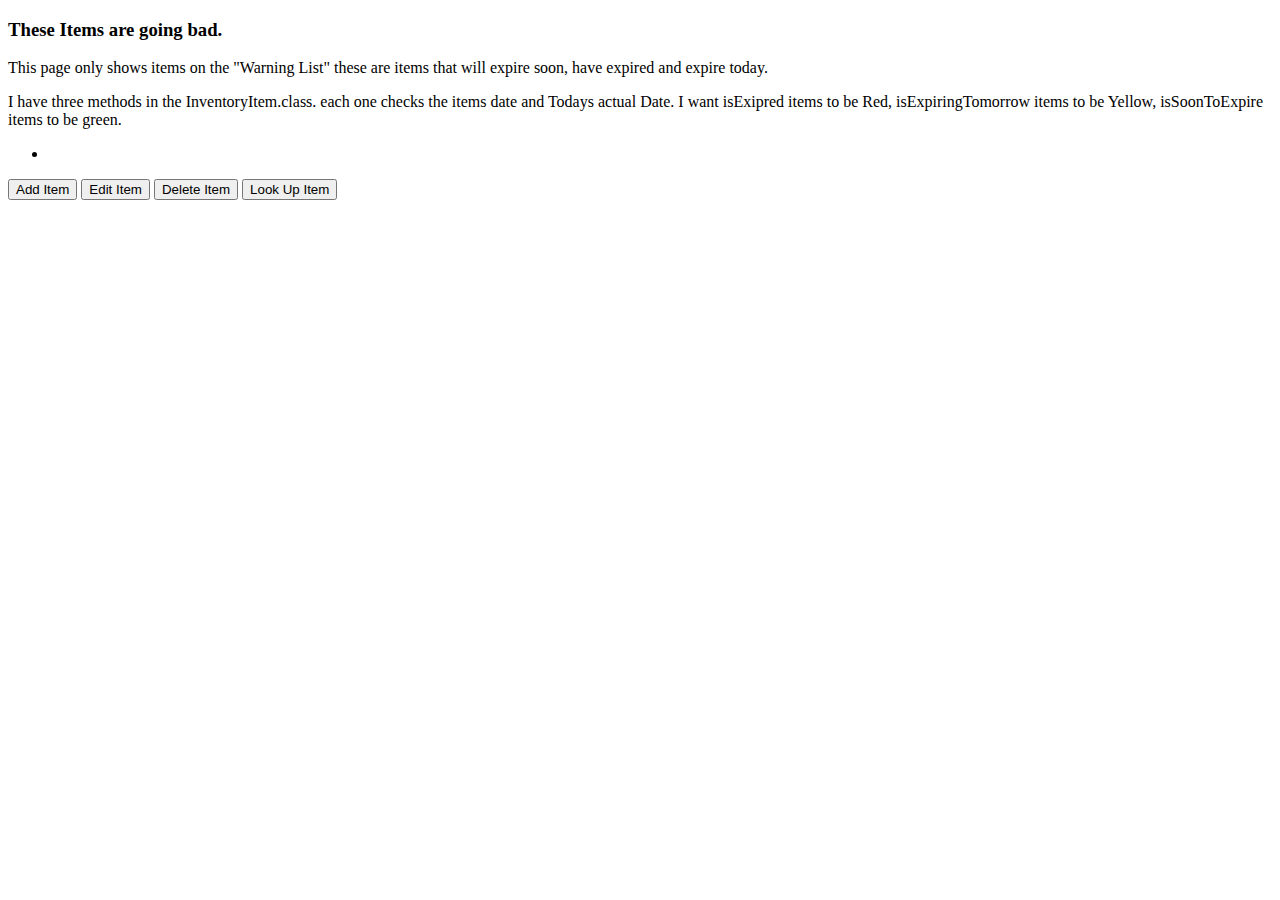
==== src/main/resources/templates/index.html @ d7e3c94f "made some notes on the pages" ====
<!DOCTYPE html>
<html lang="en">
<head>
    <meta charset="UTF-8">
    <title>IMS</title>
</head>
<body>
    <h3>These Items are going bad.</h3>
    <p>This page only shows items on the "Warning List" these are items that will expire soon, have expired and expire today.</p>
    <p>I have three methods in the InventoryItem.class. each one checks the items date and Todays actual Date. I want isExipred items to be Red, isExpiringTomorrow items to be Yellow, isSoonToExpire items to be green.</p>

    <ul class="item-list" th:each="item: ${itemsModel}" th:if="${item.isOnWarningList()}">
			<li> <a th:text="${item.Name + ' Date: ' + item.ExpirationDate + ' Location: ' + item.Location}"></a> </li>
    </ul>

        
<a href="addItem"><button>Add Item</button></a>
<button>Edit Item</button>
<a href="deleteItem"><button>Delete Item</button></a>
<button>Look Up Item</button>

</body>
</html>
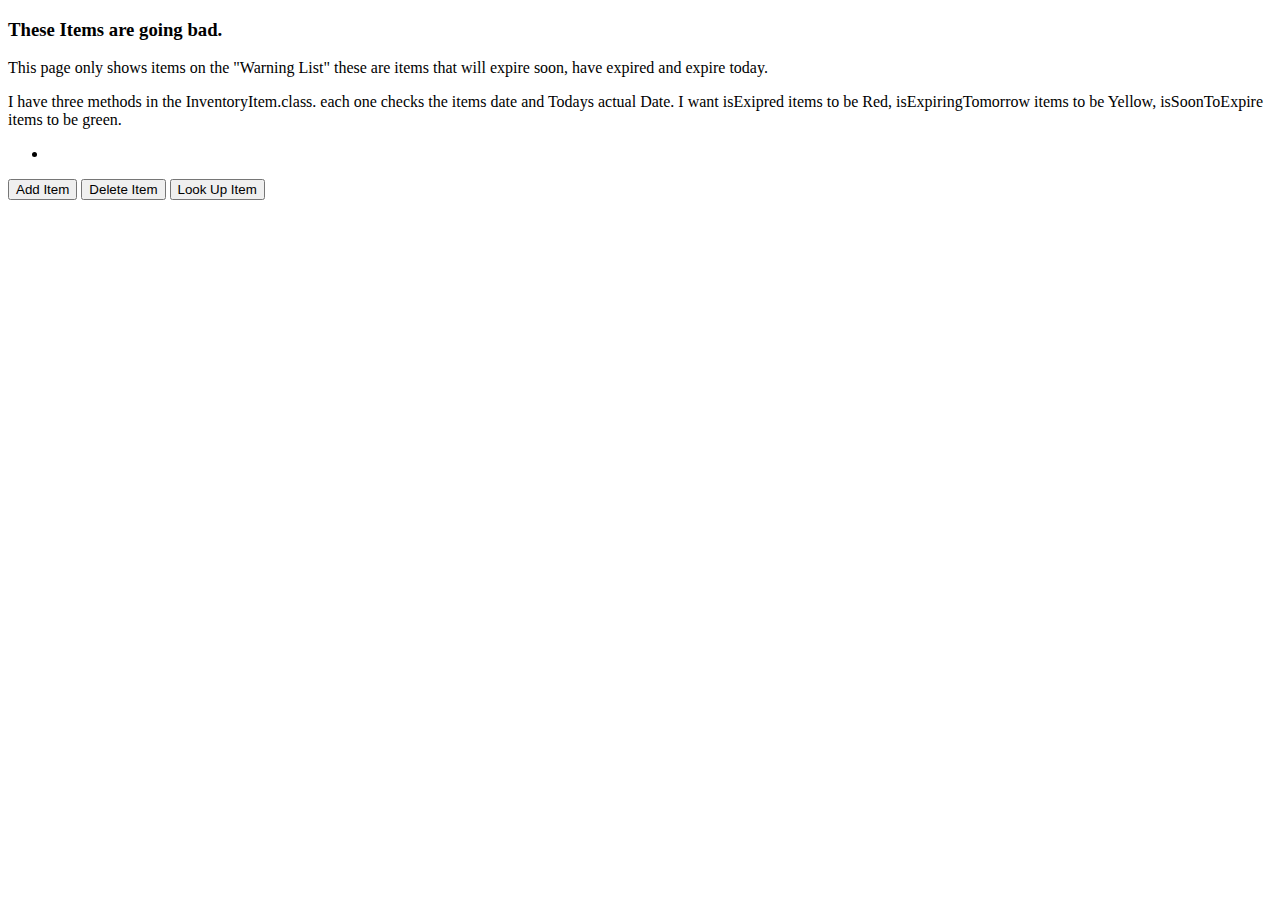
==== commit 3358b396: "in the middle of the attempt to edit" ====
--- a/src/main/resources/templates/index.html
+++ b/src/main/resources/templates/index.html
@@ -10,12 +10,11 @@
     <p>I have three methods in the InventoryItem.class. each one checks the items date and Todays actual Date. I want isExipred items to be Red, isExpiringTomorrow items to be Yellow, isSoonToExpire items to be green.</p>
 
     <ul class="item-list" th:each="item: ${itemsModel}" th:if="${item.isOnWarningList()}">
-			<li> <a th:text="${item.Name + ' Date: ' + item.ExpirationDate + ' Location: ' + item.Location}"></a> </li>
+			<li> <a th:href="@{/editItem/(id=${item.id})}" th:text="${item.Name + ' Date: ' + item.ExpirationDate + ' Location: ' + item.Location}"></a> </li>
     </ul>
 
         
-<a href="addItem"><button>Add Item</button></a>
-<button>Edit Item</button>
+<a href="addItemPage"><button>Add Item</button></a>
 <a href="deleteItem"><button>Delete Item</button></a>
 <button>Look Up Item</button>
 
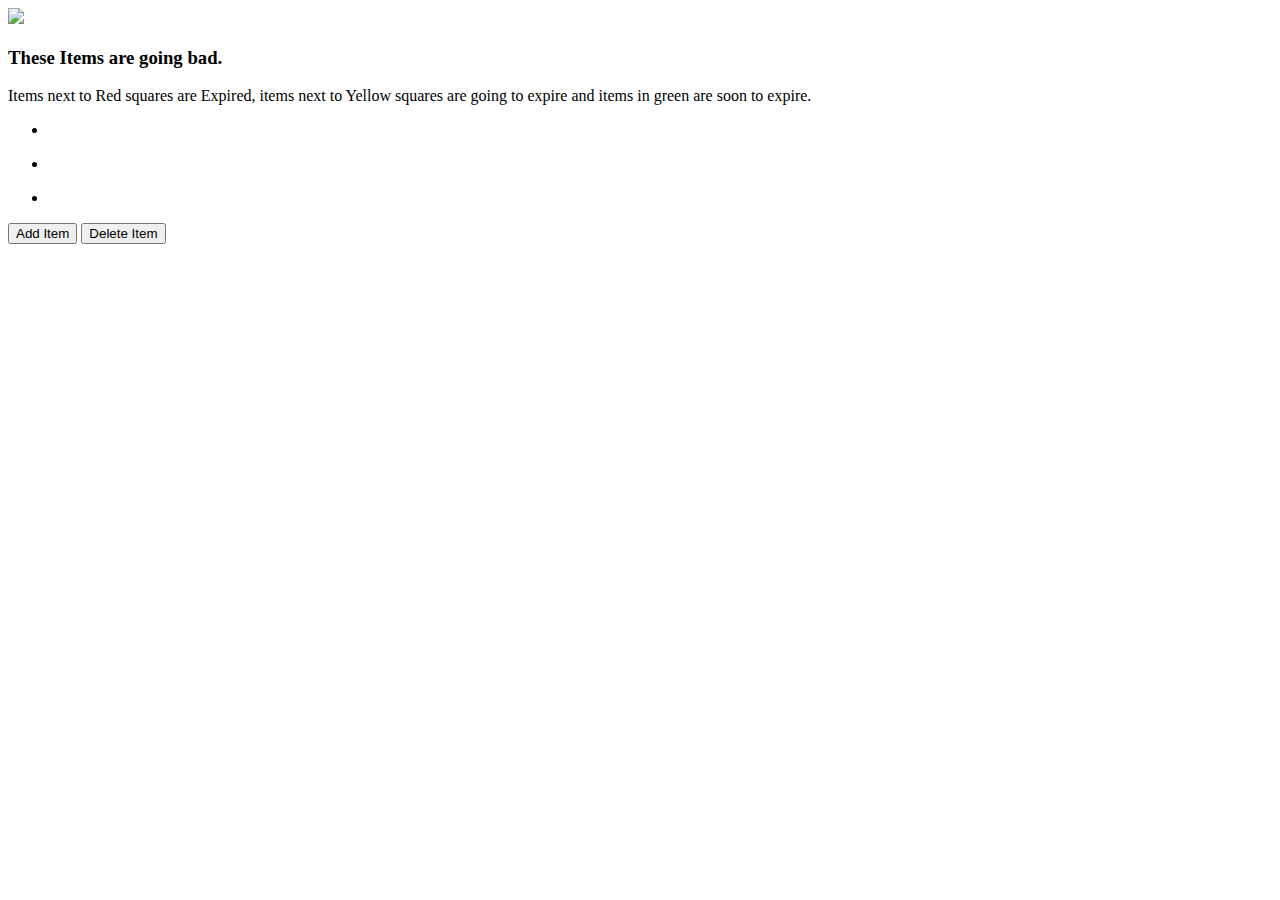
==== commit 44153751: "adding some front end, Item hold still broke" ====
--- a/src/main/resources/templates/index.html
+++ b/src/main/resources/templates/index.html
@@ -3,20 +3,36 @@
 <head>
     <meta charset="UTF-8">
     <title>IMS</title>
+    <link rel="stylesheet" href="./css/layout.css"></link>
+    <link rel="stylesheet" href="./css/style.css"></link>
 </head>
 <body>
-    <h3>These Items are going bad.</h3>
-    <p>This page only shows items on the "Warning List" these are items that will expire soon, have expired and expire today.</p>
-    <p>I have three methods in the InventoryItem.class. each one checks the items date and Todays actual Date. I want isExipred items to be Red, isExpiringTomorrow items to be Yellow, isSoonToExpire items to be green.</p>
+    <div class="container">
 
-    <ul class="item-list" th:each="item: ${itemsModel}" th:if="${item.isOnWarningList()}">
-			<li> <a th:href="@{/editItem/(id=${item.id})}" th:text="${item.Name + ' Date: ' + item.ExpirationDate + ' Location: ' + item.Location}"></a> </li>
-    </ul>
+        <header class="header">
+            <img  class="main__logo" src="./images/wolf.png"/>
+            <h3>These Items are going bad.</h3>
+            <p>Items next to Red squares are Expired, items next to Yellow squares are going to expire and items in green are soon to expire.</p>
+        </header>
+        <div class="item__list">
+            <div class="expire__items" th:each="item: ${itemsModel}">
+                <ul class="item-Expired"  th:if="${item.isExpired()}">
+                    <li> <a th:href="@{'/item/'+${item.id}}" th:text="${item.Name + ' Date: ' + item.ExpirationDate + ' Location: ' + item.Location}"></a> </li>
+                </ul>
+                <ul class="item-Expiring"  th:if="${item.isExpiringTomorrow()}">
+                    <li> <a th:href="@{'/item/'+${item.id}}" th:text="${item.Name + ' Date: ' + item.ExpirationDate + ' Location: ' + item.Location}"></a> </li>
+                </ul>
+                <ul class="item-Soon"  th:if="${item.isSoonToExpire()}">
+                    <li> <a th:href="@{'/item/'+${item.id}}" th:text="${item.Name + ' Date: ' + item.ExpirationDate + ' Location: ' + item.Location}"></a> </li>
+                </ul>
+            </div>
+        </div>
+        <nav class="nav__bar">
+            <a  href="item/add"><button class="add_item_button">Add Item</button></a>
+            <a href="item/delete"><button class="delete_button">Delete Item</button></a>
+        </nav>
 
-        
-<a href="addItemPage"><button>Add Item</button></a>
-<a href="deleteItem"><button>Delete Item</button></a>
-<button>Look Up Item</button>
+    </div>     
 
 </body>
 </html>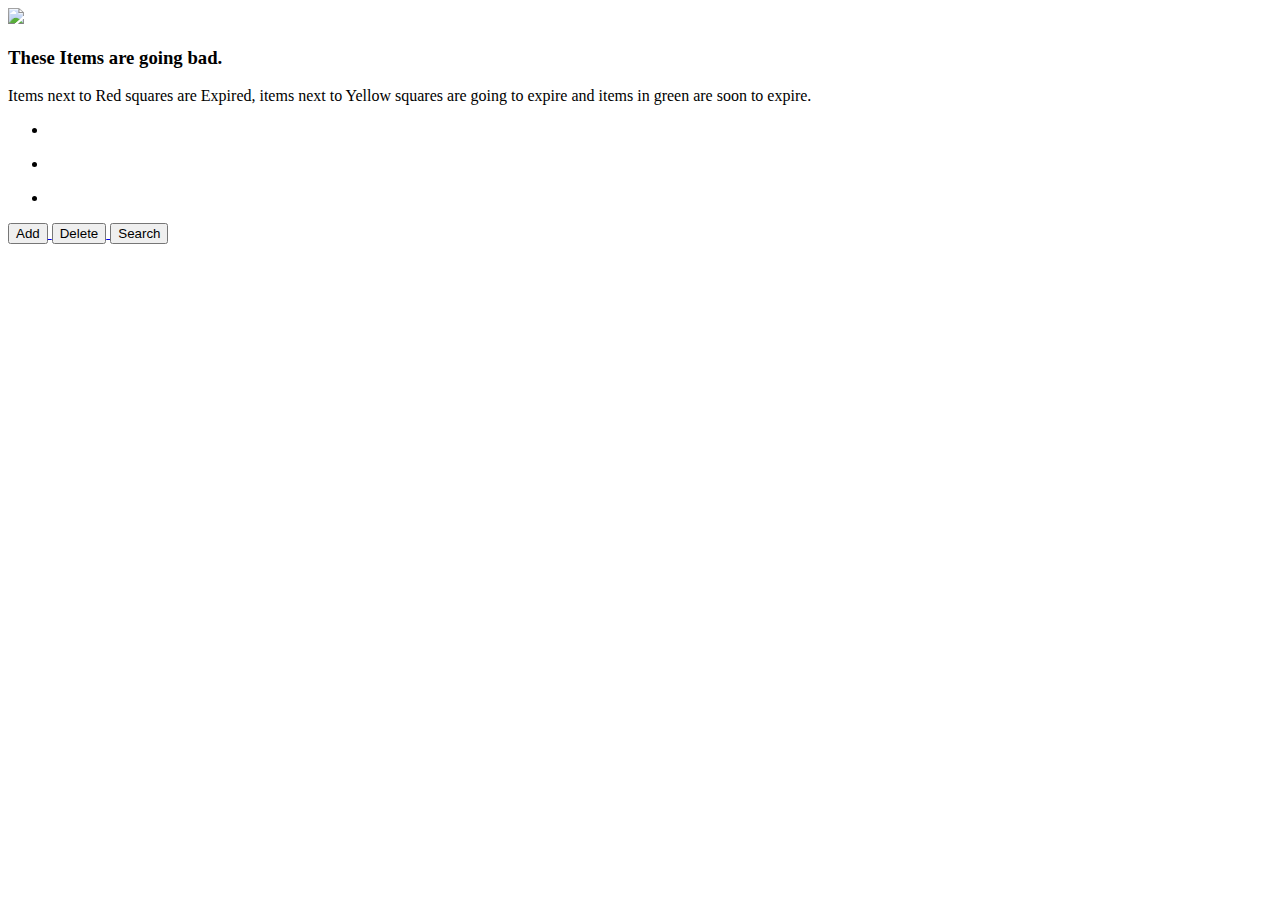
==== commit 432e6bfd: "attempting to search for items" ====
--- a/src/main/resources/templates/index.html
+++ b/src/main/resources/templates/index.html
@@ -1,38 +1,62 @@
 <!DOCTYPE html>
 <html lang="en">
+
 <head>
     <meta charset="UTF-8">
     <title>IMS</title>
     <link rel="stylesheet" href="./css/layout.css"></link>
     <link rel="stylesheet" href="./css/style.css"></link>
 </head>
+
 <body>
     <div class="container">
 
         <header class="header">
-            <img  class="main__logo" src="./images/wolf.png"/>
-            <h3>These Items are going bad.</h3>
-            <p>Items next to Red squares are Expired, items next to Yellow squares are going to expire and items in green are soon to expire.</p>
+            <img class="main__logo" src="./images/wolf.png" />
+            <div class="title">
+                <h3>These Items are going bad.</h3>
+                <p>Items next to Red squares are Expired, items next to Yellow squares are going to expire and items in green
+                    are soon to expire.</p>
+            </div>
         </header>
+
         <div class="item__list">
             <div class="expire__items" th:each="item: ${itemsModel}">
-                <ul class="item-Expired"  th:if="${item.isExpired()}">
-                    <li> <a th:href="@{'/item/'+${item.id}}" th:text="${item.Name + ' Date: ' + item.ExpirationDate + ' Location: ' + item.Location}"></a> </li>
+                <ul class="item-Expired" th:if="${item.isExpired()}">
+                    <li>
+                        <a th:href="@{'/item/'+${item.id}}" th:text="${item.Name + ' Date: ' + item.ExpirationDate + ' Location: ' + item.Location}"></a>
+                    </li>
                 </ul>
-                <ul class="item-Expiring"  th:if="${item.isExpiringTomorrow()}">
-                    <li> <a th:href="@{'/item/'+${item.id}}" th:text="${item.Name + ' Date: ' + item.ExpirationDate + ' Location: ' + item.Location}"></a> </li>
+                <ul class="item-Expiring" th:if="${item.isExpiringTomorrow()}">
+                    <li>
+                        <a th:href="@{'/item/'+${item.id}}" th:text="${item.Name + ' Date: ' + item.ExpirationDate + ' Location: ' + item.Location}"></a>
+                    </li>
                 </ul>
-                <ul class="item-Soon"  th:if="${item.isSoonToExpire()}">
-                    <li> <a th:href="@{'/item/'+${item.id}}" th:text="${item.Name + ' Date: ' + item.ExpirationDate + ' Location: ' + item.Location}"></a> </li>
+                <ul class="item-Soon" th:if="${item.isSoonToExpire()}">
+                    <li>
+                        <a th:href="@{'/item/'+${item.id}}" th:text="${item.Name + ' Date: ' + item.ExpirationDate + ' Location: ' + item.Location}"></a>
+                    </li>
                 </ul>
             </div>
         </div>
+
         <nav class="nav__bar">
-            <a  href="item/add"><button class="add_item_button">Add Item</button></a>
-            <a href="item/delete"><button class="delete_button">Delete Item</button></a>
+            <a href="item/add">
+                <button class="add_item_button">Add</button>
+            </a>
+            <a href="item/delete">
+                <button class="delete_button">Delete</button>
+            </a>
+            <a href="item/find">
+                <button class="search_button">Search</button>
+            </a>
         </nav>
 
-    </div>     
+        <footer class="footer">
+        </footer>
+
+    </div>
 
 </body>
+
 </html>